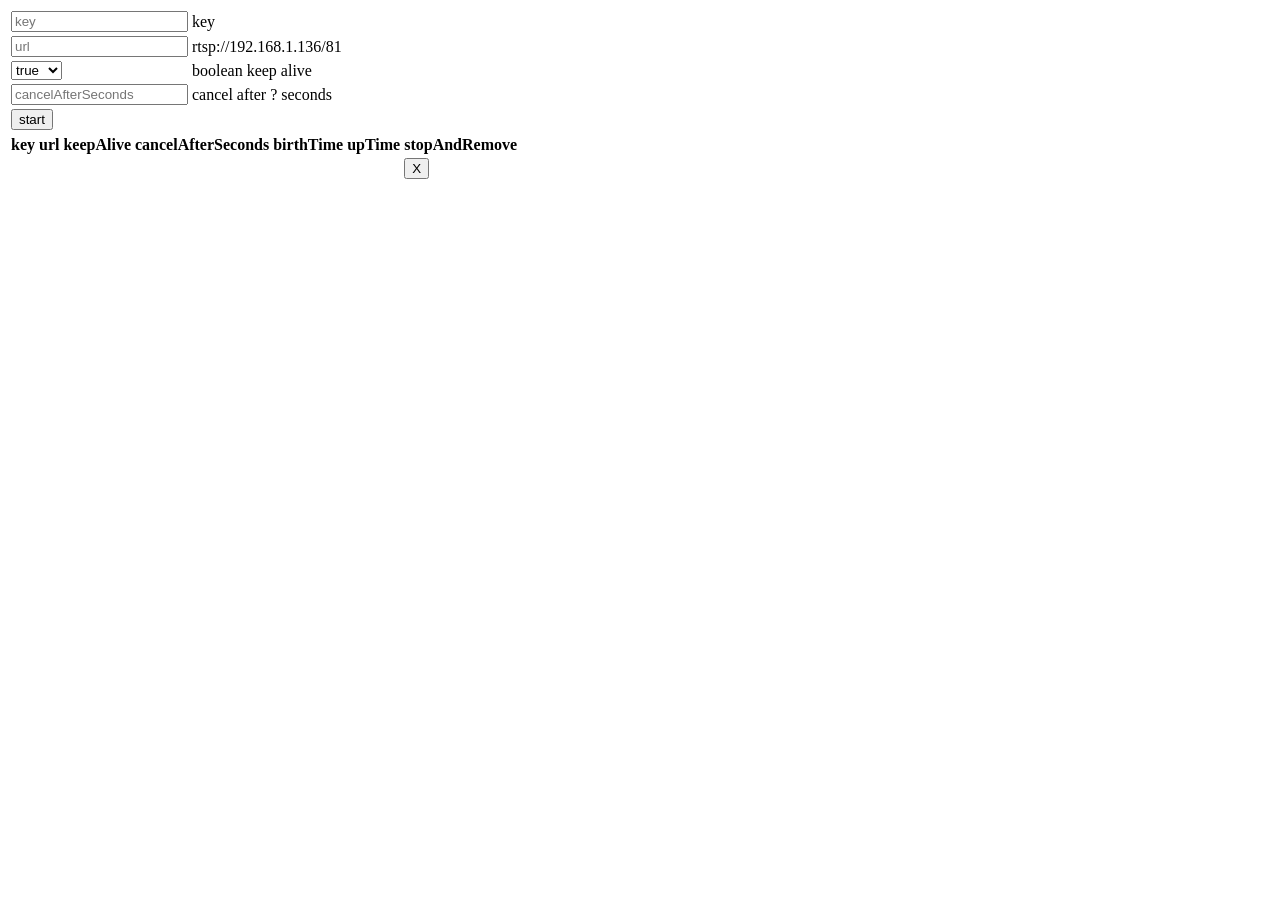
==== src/main/resources/templates/live-hls.htm @ a4b5751d "hls live" ====
<!DOCTYPE html>
<html xmlns:th="http://www.thymeleaf.org">
<head th:include="common/head::head"></head>
<body>
<div th:include="common/nav::nav" class="tabs"></div>
<div class="content">
    <form th:action="@{/live-hls/startAndPut}" method="post">
        <table>
            <tr>
                <td>
                    <input type="text" name="key" required="required" placeholder="key">
                </td>
                <td>key</td>
            </tr>
            <tr>
                <td>
                    <input type="text" name="url" required="required" placeholder="url">
                </td>
                <td>rtsp://192.168.1.136/81</td>
            </tr>
            <tr>
                <td>
                    <select name="keepAlive">
                        <option value="true" selected>true</option>
                        <option value="false">false</option>
                    </select>
                </td>
                <td>boolean keep alive</td>
            </tr>
            <tr>
                <td>
                    <input type="text" name="cancelAfterSeconds" placeholder="cancelAfterSeconds">
                </td>
                <td>cancel after ? seconds</td>
            </tr>
            <tr>
                <td>
                    <button type="submit">start</button>
                </td>
                <td>
                </td>
            </tr>
        </table>
    </form>
</div>
<div class="content">
    <table>
        <tr>
            <th>key</th>
            <th>url</th>
            <th>keepAlive</th>
            <th>cancelAfterSeconds</th>
            <th>birthTime</th>
            <th>upTime</th>
            <th>stopAndRemove</th>
        </tr>
        <tr th:each="hls : ${hlss}">
            <td><a th:href="@{/hls/play-live/} + ${hls.key}" th:text="${hls.key}" target="_blank"></a></td>
            <td th:text="${hls.url}"></td>
            <td th:text="${hls.keepAlive}"></td>
            <td th:text="${hls.cancelAfterSeconds}"></td>
            <td th:text="${#dates.format(hls.birthTime, 'yyyy-MM-dd HH:mm:ss')}"></td>
            <td th:text="${#dates.format(hls.upTime, 'yyyy-MM-dd HH:mm:ss')}"></td>
            <td>
                <form th:action="@{/live-hls/stopAndRemove}" method="post">
                    <input type="hidden" name="key" th:value="${hls.key}">
                    <button type="submit">X</button>
                </form>
            </td>
        </tr>
    </table>
</div>
</body>
</html>
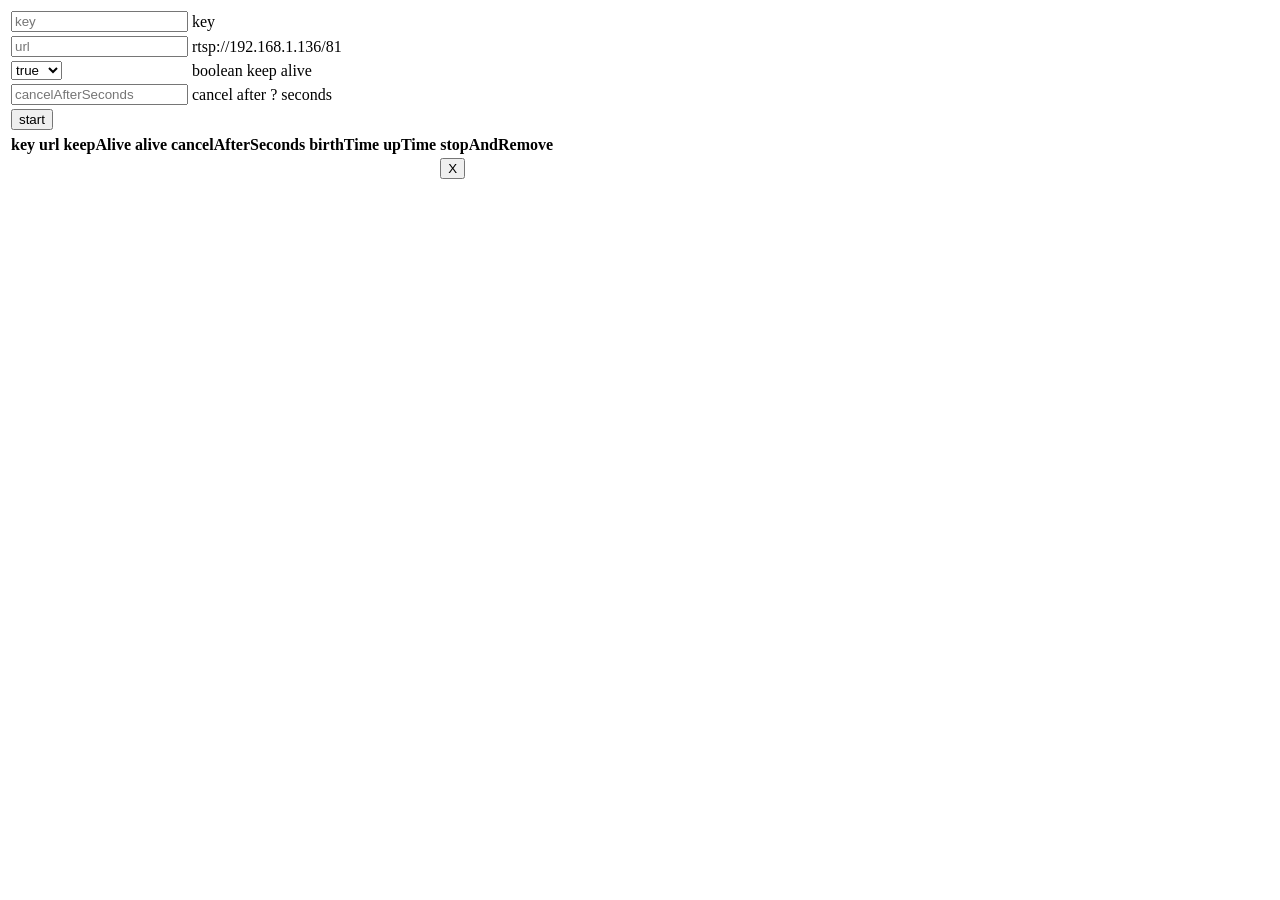
==== commit 67014f58: "ffmpeg log level, process alive flg" ====
--- a/src/main/resources/templates/live-hls.htm
+++ b/src/main/resources/templates/live-hls.htm
@@ -49,6 +49,7 @@
             <th>key</th>
             <th>url</th>
             <th>keepAlive</th>
+            <th>alive</th>
             <th>cancelAfterSeconds</th>
             <th>birthTime</th>
             <th>upTime</th>
@@ -58,6 +59,7 @@
             <td><a th:href="@{/hls/play-live/} + ${hls.key}" th:text="${hls.key}" target="_blank"></a></td>
             <td th:text="${hls.url}"></td>
             <td th:text="${hls.keepAlive}"></td>
+            <td th:text="${hls.alive}"></td>
             <td th:text="${hls.cancelAfterSeconds}"></td>
             <td th:text="${#dates.format(hls.birthTime, 'yyyy-MM-dd HH:mm:ss')}"></td>
             <td th:text="${#dates.format(hls.upTime, 'yyyy-MM-dd HH:mm:ss')}"></td>
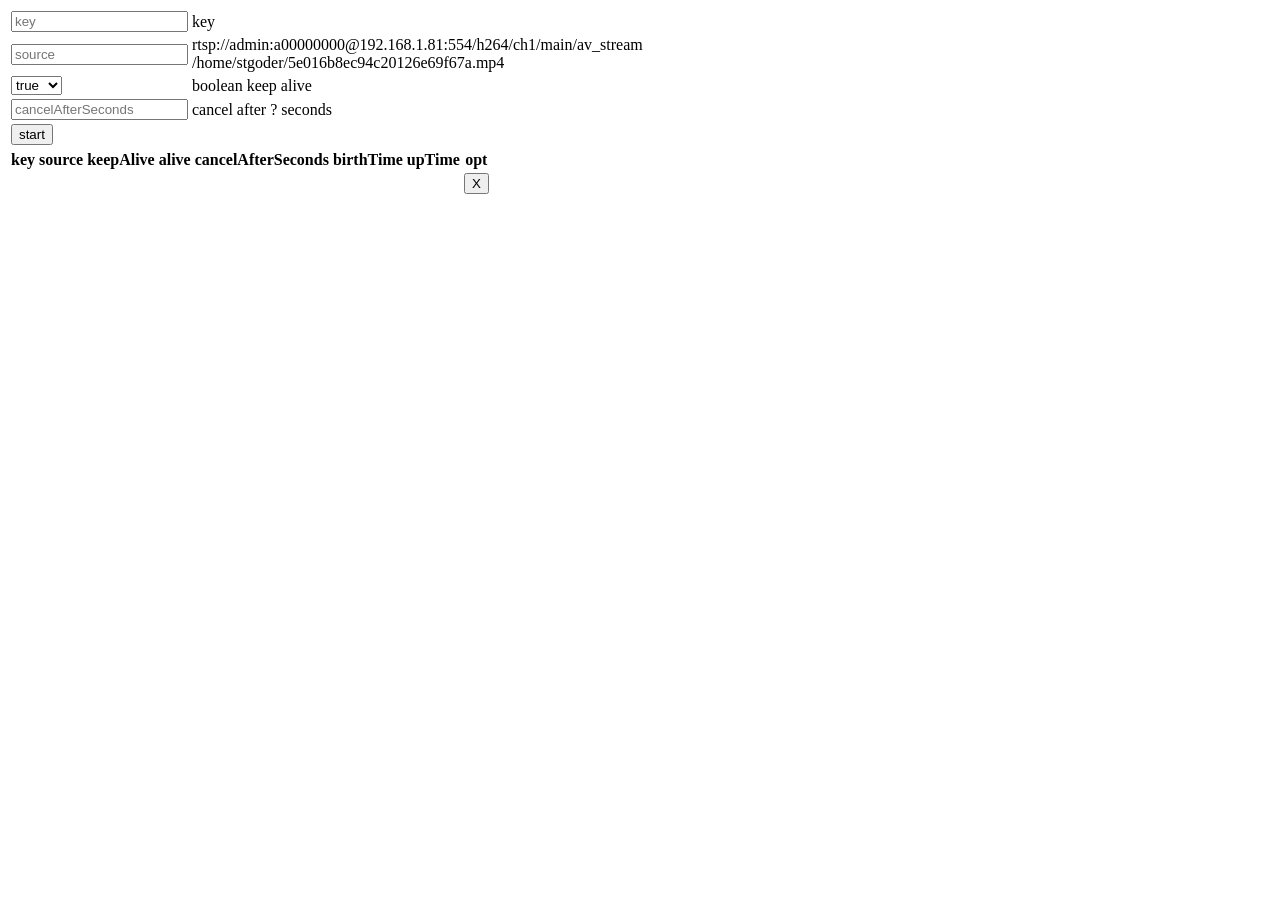
==== commit c3c338fe: "nginx-http-flv support on windows" ====
--- a/src/main/resources/templates/live-hls.htm
+++ b/src/main/resources/templates/live-hls.htm
@@ -14,9 +14,12 @@
             </tr>
             <tr>
                 <td>
-                    <input type="text" name="url" required="required" placeholder="url">
+                    <input type="text" name="source" required="required" placeholder="source">
                 </td>
-                <td>rtsp://192.168.1.136/81</td>
+                <td>
+                    <div>rtsp://admin:a00000000@192.168.1.81:554/h264/ch1/main/av_stream</div>
+                    <div>/home/stgoder/5e016b8ec94c20126e69f67a.mp4</div>
+                </td>
             </tr>
             <tr>
                 <td>
@@ -47,17 +50,17 @@
     <table>
         <tr>
             <th>key</th>
-            <th>url</th>
+            <th>source</th>
             <th>keepAlive</th>
             <th>alive</th>
             <th>cancelAfterSeconds</th>
             <th>birthTime</th>
             <th>upTime</th>
-            <th>stopAndRemove</th>
+            <th>opt</th>
         </tr>
         <tr th:each="hls : ${hlss}">
             <td><a th:href="@{/hls/play-live/} + ${hls.key}" th:text="${hls.key}" target="_blank"></a></td>
-            <td th:text="${hls.url}"></td>
+            <td th:text="${hls.source}"></td>
             <td th:text="${hls.keepAlive}"></td>
             <td th:text="${hls.alive}"></td>
             <td th:text="${hls.cancelAfterSeconds}"></td>
